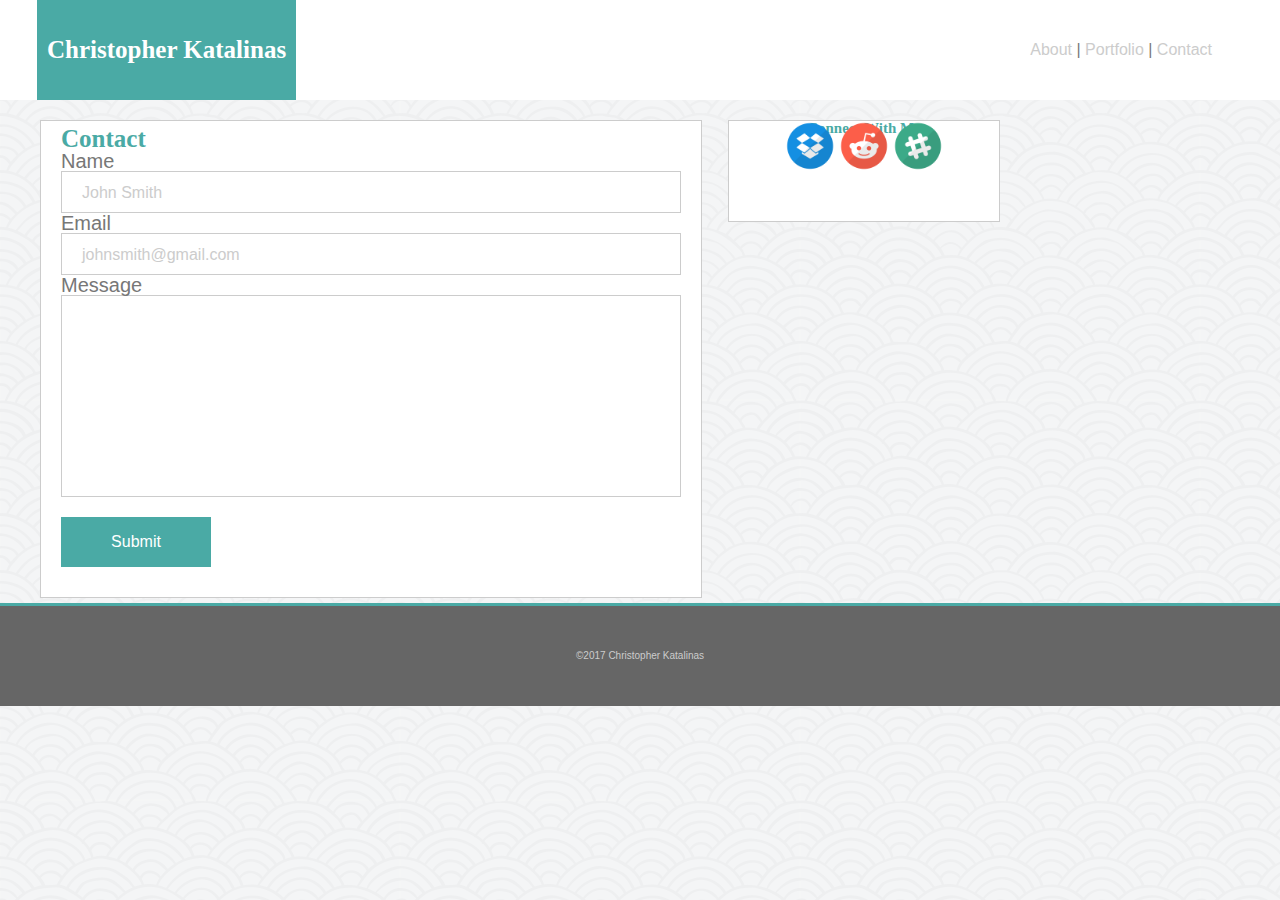
==== contact.html @ e7c40780 "test1" ====
<!DOCTYPE html>
<html lang="en">
<head>
  <link rel="stylesheet" type="text/css" href="assets/css/reset.css">
  <link rel="stylesheet" type="text/css" href="assets/css/style.css">
  <meta charset="UTF-8">
  <meta name="viewport" content="width=device-width, initial-scale=1.0">
  <meta http-equiv="X-UA-Compatible" content="ie=edge">
  <title>Document</title>
</head>
<body>

  <div class="block">
    <div class="navbar">
      <h1 class="nameHead">Christopher Katalinas</h1>
      <div class="containNav">
        <ul class="unOrder">
          <li class="navList"><a href="index.html">About</a> | </li>
          <li class="navList"><a href="portfolio.html">Portfolio</a> | </li>
          <li class="navList"><a href="contact.html">Contact</a><li>
        </ul>
      </div>
    </div>
  </div>

<div class="contentArea">
    <!--<div class="meContent">-->
      <div class="aboutMe">
        <h1 class="abHead">Contact</h1>
          <h2 class="contactHead">Name</h2>
          <div class="box">John Smith</div>
          <h2 class="contactHead">Email</h2>
          <div class="box2">johnsmith@gmail.com</div>
          <h2 class="contactHead">Message</h2>
          <div class="box3"></div>
        <div class="buttonSubmit">Submit</div>
      </div>
        <!--</div>-->
        <aside class="aside">
          <h2> Connect With Me </h2>
          <img class="social" src="assets/images/if_dropbox_2308070.png">
          <img class="social" src="assets/images/if_reddit_2308126.png">
          <img class="social" src="assets/images/if_slack_2308129.png">
        </aside>
</div>
<footer>©2017 Christopher Katalinas</footer>

</body>
</html>
---- assets/css/style.css ----
body {
  width: 100%;
  margin: 0 auto;
  background-image: url("../images/seigaiha.png")
}

.block{
  display: block;
  width: 100%;
  margin: auto;
}
.clearfix::after {
  content: "";
  clear: both;
  display: block;
}
.navbar {
  background-color: #ffffff;
  border-style: solid;
  border-color: #cccccc;
  height: 100px;
}
.containNav{
  display: inline;
  float: right;
  height: 50px;
  padding-right: 68px;
}
.nameHead {
  display: block;
  padding-left: 10px;
  padding-right: 10px;
  font-family: 'Georgia', Times, Times New Roman, serif;
  font-weight: bold;
  color: #ffffff;
  font-size: 25px;
  text-align: center;
  float: left;
  line-height: 100px;
  background-color: #4aaaa5;
  margin: 0 0 0 37px;
}
.navList {
  display: inline;
}
.unOrder {
  list-style-type: none;
  display: inline;
  font-family: 'Arial', 'Helvetica Neue', Helvetica, sans-serif;
  line-height: 100px;
  color: #777777;
}
a:link {
  text-decoration: none;
  color: #cccccc;
}
a:visited{
  text-decoration: none;
  color: #777777;
}
a:hover{
  text-decoration: none;
  color: #4aaaa5;
}
a:active{
  text-decoration: none;
  color: #cccccc;
}
.contentArea {
  width: 960px;
  margin-left: 40px;
  margin-top: 20px;
}
.meContent {
  width: 650px;
  display: block;
  float: left;
}
.aboutMe {
  width: 650px;
  background-color: #ffffff;
  padding: 5px;
  display: block;
  float: left;
  border: solid;
  border-width: thin;
  border-color: #cccccc;
}
.abHead {
  font-family: 'Georgia', Times, Times New Roman, serif;
  font-weight: bold;
  color: #4aaaa5;
  font-size: 25px;
  padding-left: 15px;
}
p {
  font-family: 'Arial', 'Helvetica Neue', Helvetica, sans-serif;
  color: #777777;
}
.aside {
  display: block;
  font-family: 'Georgia', Times, Times New Roman, serif;
  font-weight: bold;
  color: #4aaaa5;
  background-color: #ffffff;
  font-size: 15px;
  float: right;
  width: 270px;
  height: 100px;
  text-align: center;
  justify-content: center;
  border: solid;
  border-width: thin;
  border-color: #cccccc;
}
hr {
  width: 620px;
  height: 2px;
  background-color: #cccccc;
  border-style: none;
}
.mePic {
  width: 300px;
  float: left;
}
.social {
  width: 50px;
  height: 50px;
  margin-top: -15px;
}
.contactHead {
  font-family: 'Arial', 'Helvetica Neue', Helvetica, sans-serif;
  color: #777777;
  padding-left: 15px;
  font-weight: normal;
  font-size: 20px;
}
.box {
  height: 40px;
  background-color: #ffffff;
  border: solid;
  border-color: #cccccc;
  border-width: thin;
  margin-left: 15px;
  margin-right: 15px;
  font-family: 'Arial', 'Helvetica Neue', Helvetica, sans-serif;
  color: #cccccc;
  font-weight: normal;
  line-height: 42px;
  padding-left: 20px;
}
.box2 {
  height: 40px;
  background-color: #ffffff;
  border: solid;
  border-color: #cccccc;
  border-width: thin;
  margin-left: 15px;
  margin-right: 15px;
  font-family: 'Arial', 'Helvetica Neue', Helvetica, sans-serif;
  color: #cccccc;
  font-weight: normal;
  line-height: 42px;
  padding-left: 20px;
}
.box3 {
  height: 200px;
  background-color: #ffffff;
  border: solid;
  border-color: #cccccc;
  border-width: thin;
  margin-left: 15px;
  margin-right: 15px;
}
.buttonSubmit {
  width: 150px;
  height: 50px;
  background-color: #4aaaa5;
  margin-top: 20px;
  margin-left: 15px;
  line-height: 50px;
  text-align: center;
  color: #ffffff;
  font-family: 'Arial', 'Helvetica Neue', Helvetica, sans-serif;
  margin-bottom: 25px;
}

.boxLeft {
  float: left;
  margin: 22px;
  width: 275px;
  height: 200px;
  background-image: url('../images/275x200.png');
  z-index: 0;
}

.boxRight {
  float: right;
  margin-left: 15px;
  margin-top: 15px;
  width: 275px;
  height: 200px;
  border: solid;
  background-image: url('../images/275x200.png');
  z-index: 0;
}

.colorBox {
  font-family: 'Georgia', Times, Times New Roman, serif;
  color: #ffffff;
  text-align: center;
  line-height: 50px;
  opacity: 0.5;
  width: 275px;
  height: 50px;
  background-color: #4aaaa5;
  z-index: 1;
  margin-top: 140px;
}

footer{
  float: left;
  width: 100%;
  background-color: #666666;
  height: 100px;
  margin-top: 5px;
  margin-bottom: 0px;
  border-top: solid;
  border-width: medium;
  border-color: #4aaaa5;
  font-family: 'Arial', 'Helvetica Neue', Helvetica, sans-serif;
  font-weight: lighter;
  font-size: 10px;
  color: #cccccc;
  text-align: center;
  line-height: 100px;
}
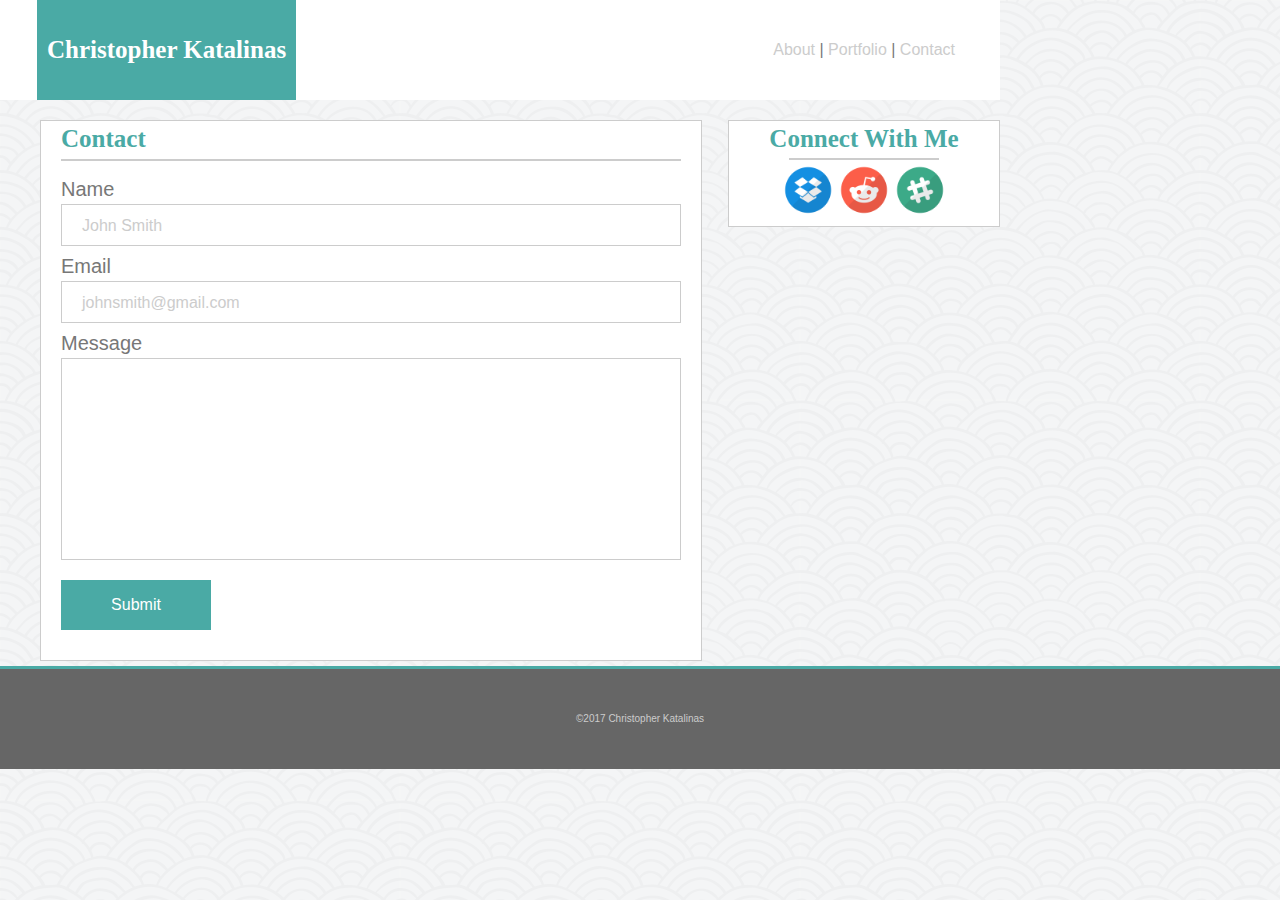
==== commit 7ab9181a: "edits round 3" ====
--- a/contact.html
+++ b/contact.html
@@ -27,6 +27,7 @@
     <!--<div class="meContent">-->
       <div class="aboutMe">
         <h1 class="abHead">Contact</h1>
+        <hr>
           <h2 class="contactHead">Name</h2>
           <div class="box">John Smith</div>
           <h2 class="contactHead">Email</h2>
@@ -37,10 +38,13 @@
       </div>
         <!--</div>-->
         <aside class="aside">
-          <h2> Connect With Me </h2>
+          <h1> Connect With Me </h1>
+          <hr class="hr2">
+          <div class="socialIcons">
           <img class="social" src="assets/images/if_dropbox_2308070.png">
           <img class="social" src="assets/images/if_reddit_2308126.png">
           <img class="social" src="assets/images/if_slack_2308129.png">
+        </div>
         </aside>
 </div>
 <footer>©2017 Christopher Katalinas</footer>
--- a/assets/css/style.css
+++ b/assets/css/style.css
@@ -19,12 +19,13 @@
   border-style: solid;
   border-color: #cccccc;
   height: 100px;
+  width: 1000px;
 }
 .containNav{
   display: inline;
   float: right;
   height: 50px;
-  padding-right: 68px;
+  padding-right: 45px;
 }
 .nameHead {
   display: block;
@@ -85,6 +86,8 @@
   border: solid;
   border-width: thin;
   border-color: #cccccc;
+  font-family: 'Arial', 'Helvetica Neue', Helvetica, sans-serif;
+  font-weight: normal;
 }
 .abHead {
   font-family: 'Georgia', Times, Times New Roman, serif;
@@ -103,7 +106,7 @@
   font-weight: bold;
   color: #4aaaa5;
   background-color: #ffffff;
-  font-size: 15px;
+  font-size: 25px;
   float: right;
   width: 270px;
   height: 100px;
@@ -112,6 +115,7 @@
   border: solid;
   border-width: thin;
   border-color: #cccccc;
+  padding-top: 5px;
 }
 hr {
   width: 620px;
@@ -119,6 +123,15 @@
   background-color: #cccccc;
   border-style: none;
 }
+.hr2 {
+  width: 150px;
+  height: 2px;
+  background-color: #cccccc;
+  border-style: none;
+  margin-bottom: 5px;
+  margin-top: 7px;
+}
+
 .mePic {
   width: 300px;
   float: left;
@@ -126,12 +139,16 @@
 .social {
   width: 50px;
   height: 50px;
-  margin-top: -15px;
+}
+.socialIcons {
+  margin-top: 5px;
 }
 .contactHead {
   font-family: 'Arial', 'Helvetica Neue', Helvetica, sans-serif;
   color: #777777;
   padding-left: 15px;
+  padding-top: 10px;
+  padding-bottom: 5px;
   font-weight: normal;
   font-size: 20px;
 }
